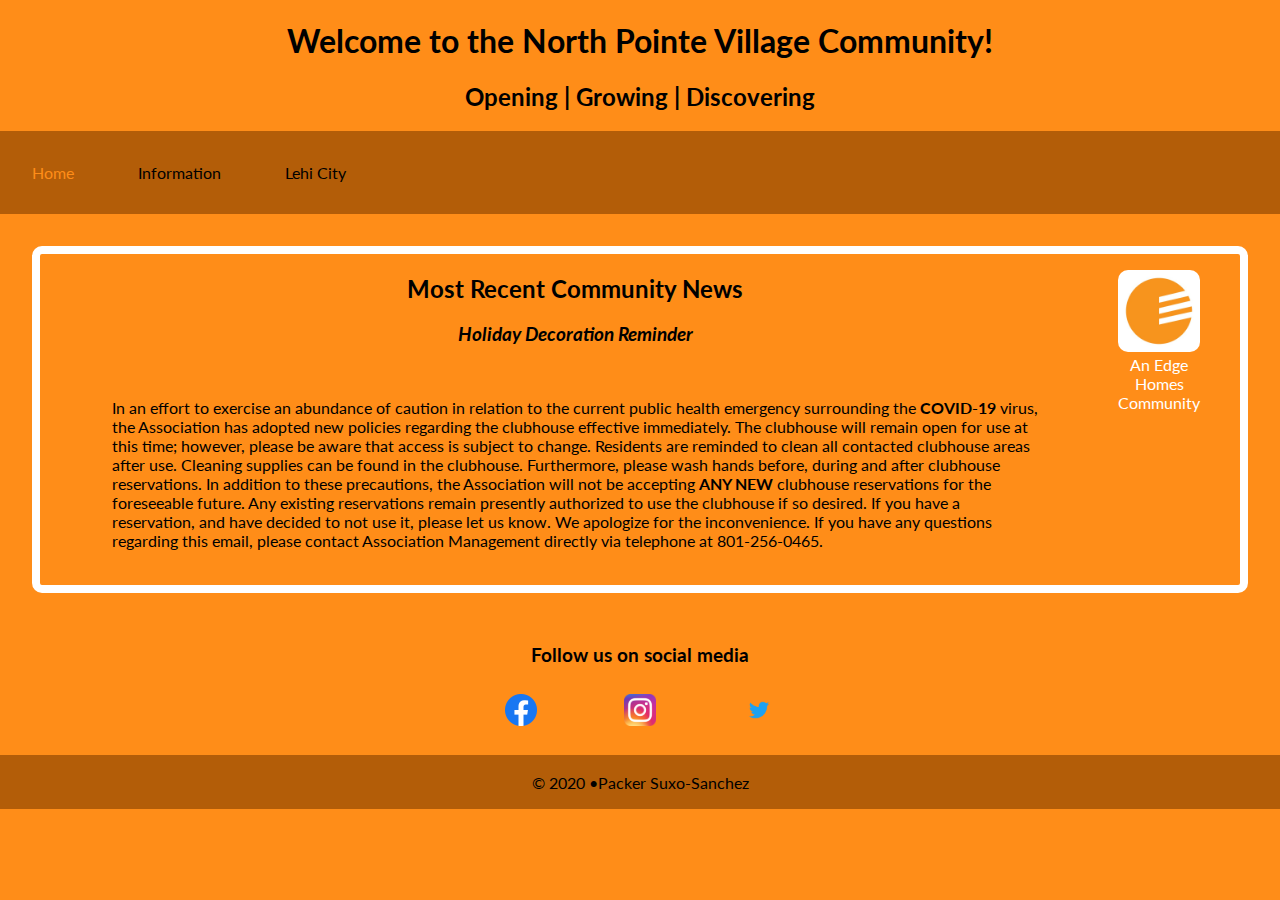
==== index.html @ df4339e2 "Added images to Lehi city page" ====
<!DOCTYPE html>
<html lang="en">
<head>
    <meta charset="UTF-8">
    <meta name="viewport" content="width=device-width, initial-scale=1.0">
    <meta name="keywords" content="Lehi,Utah,Community,Neighborhood,Edge Homes,Homes,New Homes">
    <meta name="author" content="Packer Suxo-Sanchez">
    <meta name="description" content="North Pointe Village Community Website">
    <link rel="stylesheet" type="text/css" href="style.css">
    <link href='http://fonts.googleapis.com/css?family=Lato&subset=latin,latin-ext' rel='stylesheet' type='text/css'>
    <title>North Pointe Village</title>
</head>
<body>
    <!--Opening Header-->
    <header>
        <h1>Welcome to the North Pointe Village Community!</h1>
        <h2>Opening | Growing | Discovering</h2>
    </header>
    <!--Navigation Menu-->
    <nav>
        <ul>
            <li class="active">Home</li>
            <li class="active"><a href="community-information.html">Information</a></li>
            <li class="active"><a href="lehi-city.html">Lehi City</a></li>
            <!--<li class="active">Map & Amenities</li>-->
        </ul>
    </nav>
    <main>
        <div id="main-content">
        <!--Community News-->
        <section>
            <div id="community-news">
                <h2>Most Recent Community News</h2>
                <h3><em>Holiday Decoration Reminder</em></h3>
                <br>
                <blockquote>In an effort to exercise an abundance of caution in relation to the current public health emergency surrounding the <strong>COVID-19</strong> virus, the Association has adopted new policies regarding the clubhouse effective immediately. The clubhouse will remain open for use at this time; however, please be aware that access is subject to change. Residents are reminded to clean all contacted clubhouse areas after use. Cleaning supplies can be found in the clubhouse. Furthermore, please wash hands before, during and after clubhouse reservations. In addition to these precautions, the Association will not be accepting <strong>ANY NEW</strong> clubhouse reservations for the foreseeable future. Any existing reservations remain presently authorized to use the clubhouse if so desired. If you have a reservation, and have decided to not use it, please let us know. We apologize for the inconvenience. If you have any questions regarding this email, please contact Association Management directly via telephone at 801-256-0465.</blockquote>
                <br>
            </div>
        </section>
        <!--Community Image-->
        <section>
            <div>
                <figure>
                    <img src="/images/edge-logo.jpg" alt="Edge Homes Logo" id="community-image">
                    <figcaption>An Edge Homes Community</figcaption>
                </figure>
                <!--<img src="/images/placeholder-image.jpg">-->
            </div>
        </section>
        </div>
    </main>
        <!--Social Media-->
        <section id="social-media">
        <h3>Follow us on social media</h3>
            <a href="https://www.facebook.com/groups/NorthPointeVillage/" target="_blank"><img src="/images/facebook.png" class="social-media-image" alt="Facebook logo"></a>
            <a href="https://twitter.com/NorthPointeVill" target="_blank"><img src="/images/instagram.png" class="social-media-image" alt="Instagram logo"></a>
            <a href="https://www.instagram.com/northpointevillage/" target="_blank"><img src="/images/twitter.png" class="social-media-image" alt="Twitter logo"></a>  
        </section>
    <!--Footer-->
    <footer>
        <p>&copy; 2020 &bull; <a href="mailto:10585814@my.uvu.edu?&subject=Hello%20There!">Packer Suxo-Sanchez</a></p>
    </footer>
</body>
</html>
---- style.css ----
/* Universal */
html {
    scroll-behavior: smooth;
}

body {
    font-family: Lato;
    font-size: 1em;
    font-style: normal;
    font-weight: normal;
    margin: 0; /*Sets all margins to 0*/
    background-color: #FF8D18;
}

a {
    text-decoration: none;
    color: rgb(0, 0, 0);
}

a:visited {
    color: black;
}

/* Header */
h1 {
    text-align: center;
}

h2, h3 {
    text-align: center;
}

/* Will only style h2 in header */
header > h2 {
    text-align: center;

}
/*
p {

} */

/* Navigation Menu
nav {

} */

nav > ul {
    padding: 0;
    margin: 0;
    list-style: none;
    display: flex;
    background-color: #B35D08;
    /* justify-content: space-evenly; */
}

nav > ul > li {
    color: black;
    padding: 2rem;
}

nav > ul > li:hover {
    background-color: white;
    color: black;
    transition: .75s;
}

.active {
    color: #FF8D18;
}

/* Main Content */
main {
    padding: 2em;
}

#main-content {
    display: flex;
    justify-content: space-evenly;
    border: .5em solid white;
    border-radius: 10px;
}

#community-image {
    border-radius: 10px;
    width: 100%;
    /*float: right;*/
}

figcaption {
    color: white;
    text-align: center;
    padding-bottom: 1em;
}

.elected-border {
    border: .25em solid white;
    border-radius: 10px;
}

#elected-officials {
    justify-content: space-evenly;
    flex-wrap: wrap;
    display: flex;
}

.city-officials-img {
    border-radius: 20px;
    height: 250px;
    padding: 1em;
}

#community-news {
    padding-left: 2em;
}

/*Representatives*/
dl {
    text-align: center;
    padding: 1rem;
    margin: 1rem;
}

dd {
    margin-left: 0em;
    padding-bottom: .5em;
}

/*Lists*/
.faq-bullet {
    list-style-type: circle;
}

.fun-bullet {
    list-style-type: upper-roman;
    padding: .5em;
    margin: .5em;
}

/* Social Media Section */
#social-media {
    margin: 1em;
    text-align: center;
}

.social-media-image {
    padding: .6em;
    margin-left: 2em;
    margin-right: 2em;
    height: 2em;
    width: 2em;
}

a > img:hover {
    background-color: white;
    transition: .75s;
    border-radius: 50%;
}

/* Footer */
footer {
    padding: 1em;
    background-color: #B35D08;
}

footer > p {
    margin: .1em;
    justify-content: center;
    display: flex;
}
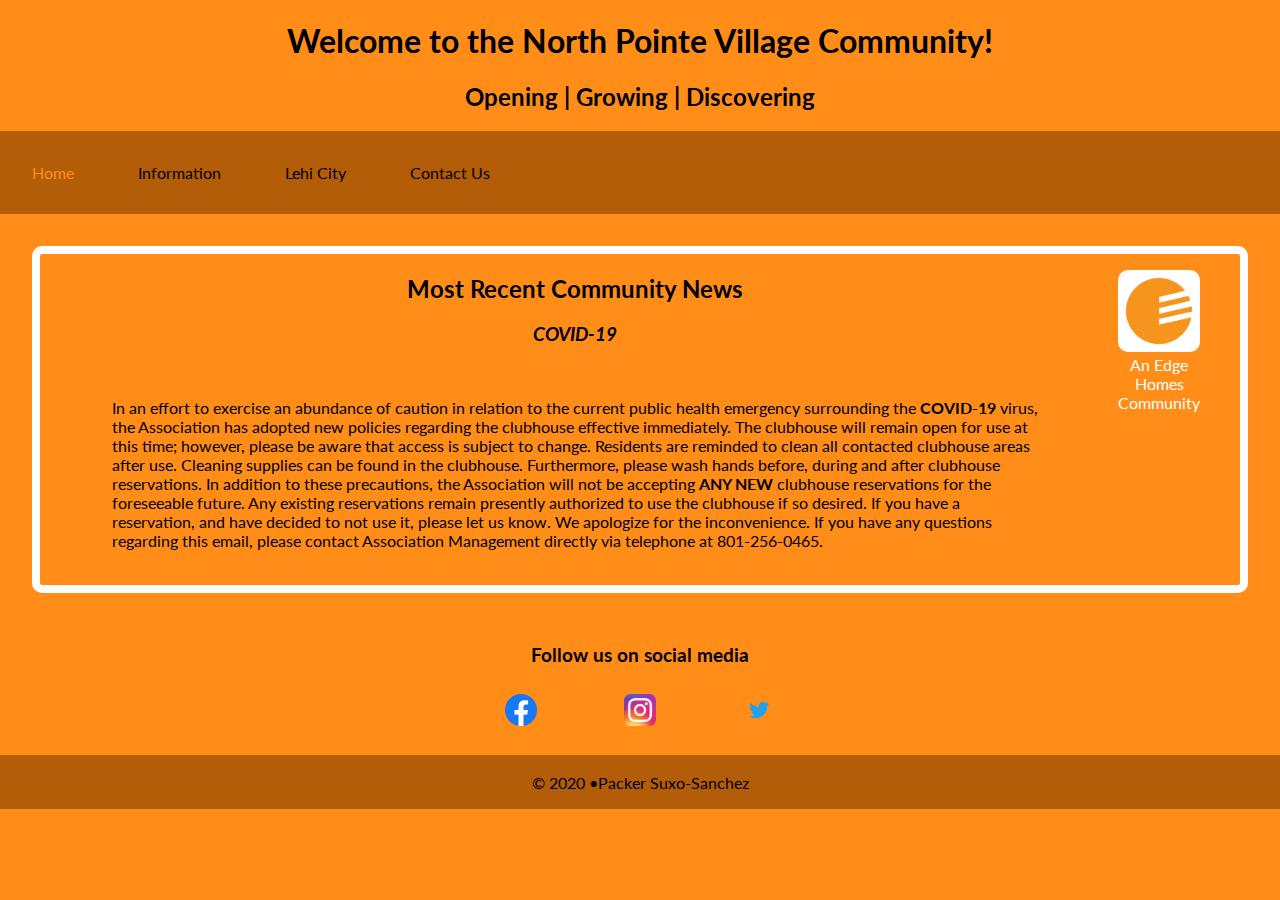
==== commit 62fdd078: "Added Contact page" ====
--- a/index.html
+++ b/index.html
@@ -22,7 +22,7 @@
             <li class="active">Home</li>
             <li class="active"><a href="community-information.html">Information</a></li>
             <li class="active"><a href="lehi-city.html">Lehi City</a></li>
-            <!--<li class="active">Map & Amenities</li>-->
+            <li class="active"><a href="contact.html">Contact Us</a></li>
         </ul>
     </nav>
     <main>
@@ -31,7 +31,7 @@
         <section>
             <div id="community-news">
                 <h2>Most Recent Community News</h2>
-                <h3><em>Holiday Decoration Reminder</em></h3>
+                <h3><em>COVID-19</em></h3>
                 <br>
                 <blockquote>In an effort to exercise an abundance of caution in relation to the current public health emergency surrounding the <strong>COVID-19</strong> virus, the Association has adopted new policies regarding the clubhouse effective immediately. The clubhouse will remain open for use at this time; however, please be aware that access is subject to change. Residents are reminded to clean all contacted clubhouse areas after use. Cleaning supplies can be found in the clubhouse. Furthermore, please wash hands before, during and after clubhouse reservations. In addition to these precautions, the Association will not be accepting <strong>ANY NEW</strong> clubhouse reservations for the foreseeable future. Any existing reservations remain presently authorized to use the clubhouse if so desired. If you have a reservation, and have decided to not use it, please let us know. We apologize for the inconvenience. If you have any questions regarding this email, please contact Association Management directly via telephone at 801-256-0465.</blockquote>
                 <br>
@@ -41,10 +41,9 @@
         <section>
             <div>
                 <figure>
-                    <img src="/images/edge-logo.jpg" alt="Edge Homes Logo" id="community-image">
+                    <img src="images/edge-logo.jpg" alt="Edge Homes Logo" id="community-image">
                     <figcaption>An Edge Homes Community</figcaption>
                 </figure>
-                <!--<img src="/images/placeholder-image.jpg">-->
             </div>
         </section>
         </div>
@@ -52,9 +51,9 @@
         <!--Social Media-->
         <section id="social-media">
         <h3>Follow us on social media</h3>
-            <a href="https://www.facebook.com/groups/NorthPointeVillage/" target="_blank"><img src="/images/facebook.png" class="social-media-image" alt="Facebook logo"></a>
-            <a href="https://twitter.com/NorthPointeVill" target="_blank"><img src="/images/instagram.png" class="social-media-image" alt="Instagram logo"></a>
-            <a href="https://www.instagram.com/northpointevillage/" target="_blank"><img src="/images/twitter.png" class="social-media-image" alt="Twitter logo"></a>  
+            <a href="https://www.facebook.com/groups/NorthPointeVillage/" target="_blank"><img src="images/facebook.png" class="social-media-image" alt="Facebook logo"></a>
+            <a href="https://twitter.com/NorthPointeVill" target="_blank"><img src="images/instagram.png" class="social-media-image" alt="Instagram logo"></a>
+            <a href="https://www.instagram.com/northpointevillage/" target="_blank"><img src="images/twitter.png" class="social-media-image" alt="Twitter logo"></a>  
         </section>
     <!--Footer-->
     <footer>
--- a/style.css
+++ b/style.css
@@ -93,6 +93,19 @@
     padding-bottom: 1em;
 }
 
+.lehi-img-div {
+    text-align: center;  
+}
+
+.lehi-img {
+    padding-top: 1em;
+    width: 50%;
+}
+
+.lehi-border {
+    border: 1px solid white;
+}
+
 .elected-border {
     border: .25em solid white;
     border-radius: 10px;
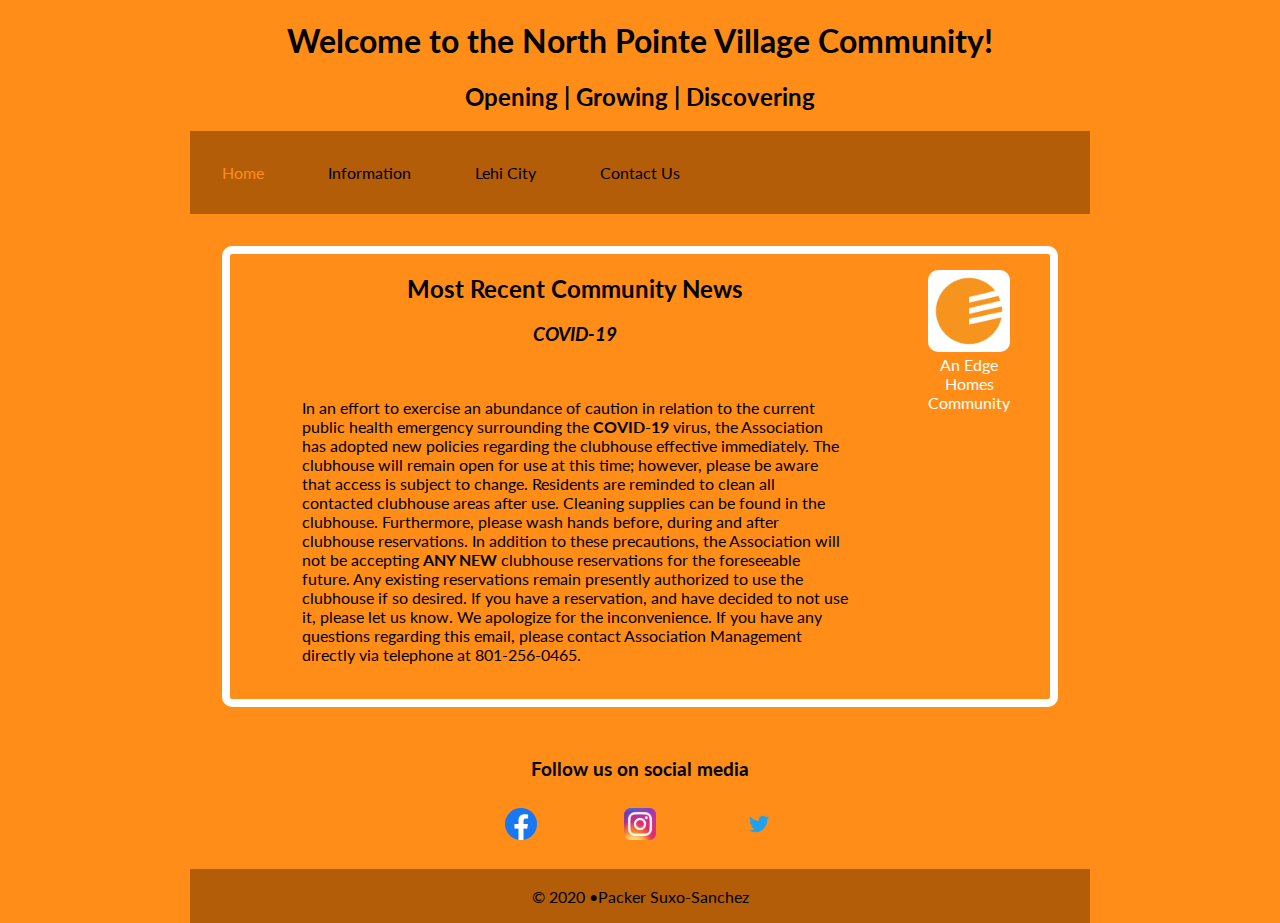
==== commit 8bc5a321: "Added wrapper div around main content in homepage" ====
--- a/index.html
+++ b/index.html
@@ -11,6 +11,7 @@
     <title>North Pointe Village</title>
 </head>
 <body>
+    <div id="wrapper">
     <!--Opening Header-->
     <header>
         <h1>Welcome to the North Pointe Village Community!</h1>
@@ -59,5 +60,6 @@
     <footer>
         <p>&copy; 2020 &bull; <a href="mailto:10585814@my.uvu.edu?&subject=Hello%20There!">Packer Suxo-Sanchez</a></p>
     </footer>
+    </div>
 </body>
 </html>--- a/style.css
+++ b/style.css
@@ -10,6 +10,13 @@
     font-weight: normal;
     margin: 0; /*Sets all margins to 0*/
     background-color: #FF8D18;
+    /*background-image: url(images/background.gif); need to create first*/
+    /*background-repeat: repeat-x;*/
+}
+
+#wrapper {
+    max-width: 900px;
+    margin: 0 auto;
 }
 
 a {
@@ -148,6 +155,46 @@
     list-style-type: upper-roman;
     padding: .5em;
     margin: .5em;
+}
+
+/*Form*/
+fieldset {
+    border: solid 1px grey;
+    border-radius: 10px;
+    margin-bottom: 1rem;
+    /*display: flex;*/ /*Bug in Safari where "fieldset {display: flex}" will not work, works in Chrome*/
+}
+
+legend {
+    font-weight: bold;
+    margin-left: 1rem;
+}
+
+input {
+    border: solid 1px grey;
+    border-radius: 2.5px;
+    margin-bottom: .5rem;
+}
+
+#form-div form fieldset label span {
+    padding-right: 1rem;
+    display: block;
+}
+
+textarea {
+    border-radius: 2.5px;
+    height: 7rem;
+    width: 50%;
+}
+
+.submit-button {
+    color: white;
+    margin-top: 1.5rem;
+    background-color: grey;
+    padding: .5rem 5rem;
+    border-radius: 5px;
+    border: solid 1px white;
+    display: flex;
 }
 
 /* Social Media Section */
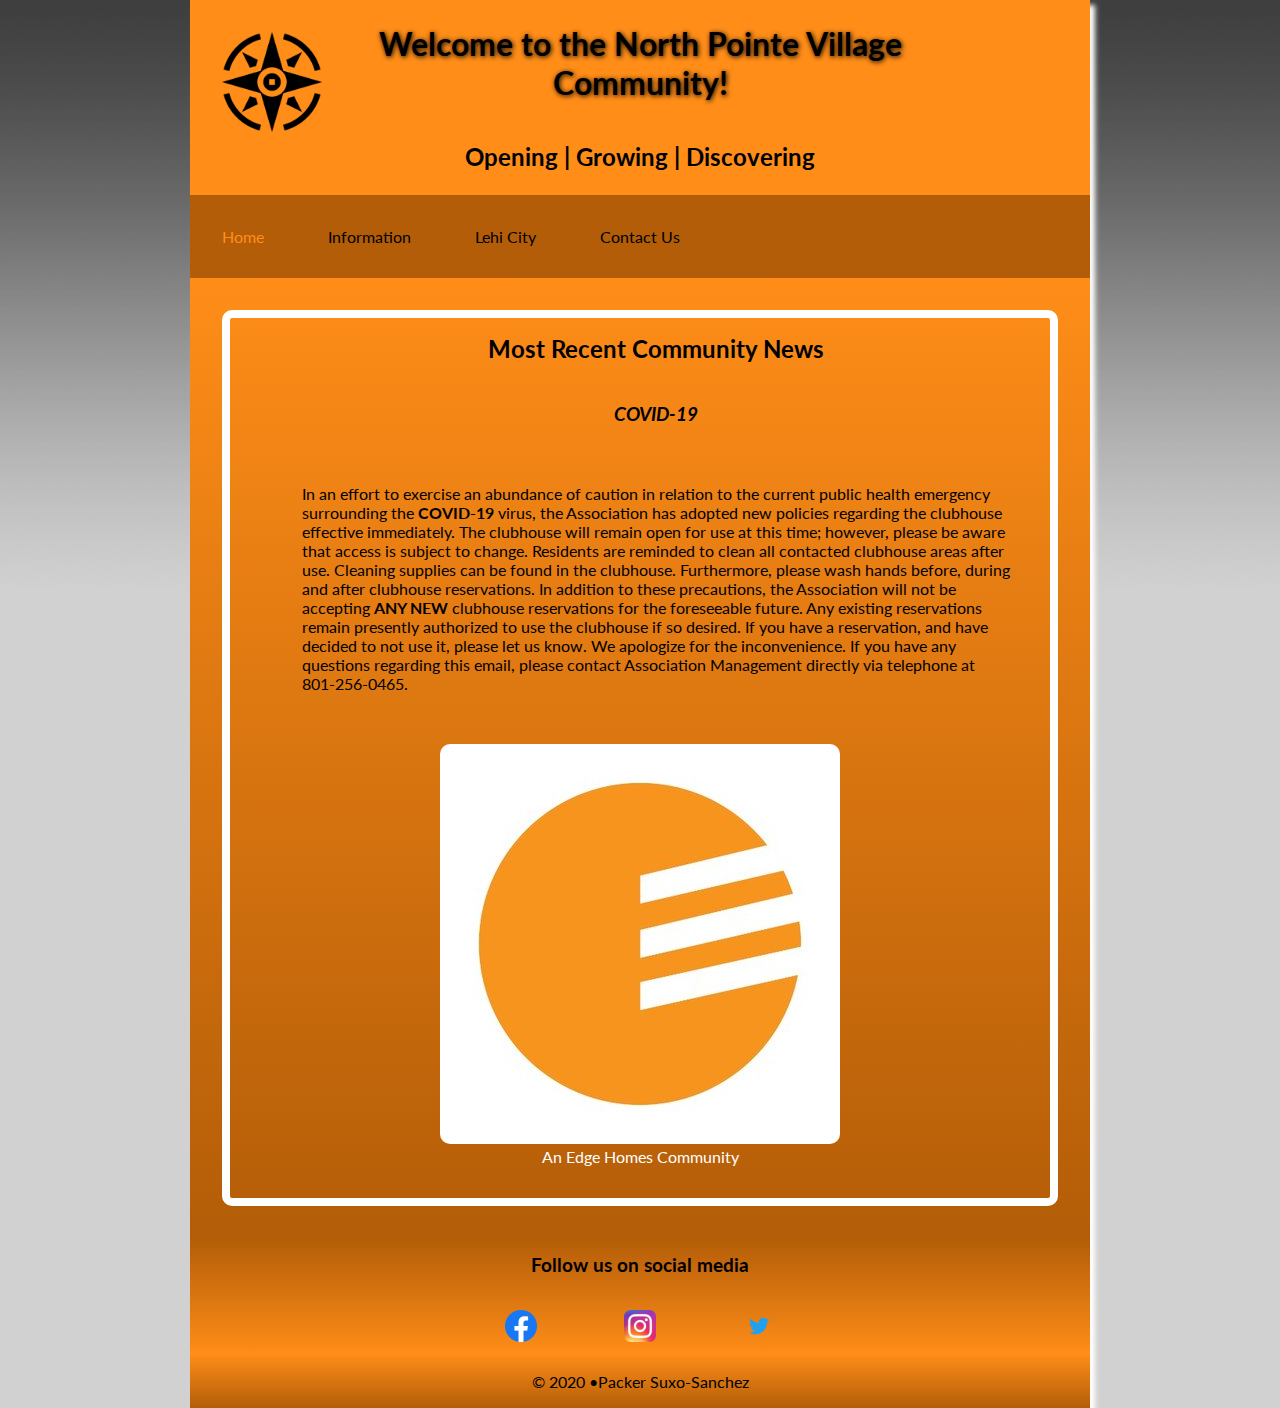
==== commit 794497db: "Added responsive CSS" ====
--- a/index.html
+++ b/index.html
@@ -6,12 +6,13 @@
     <meta name="keywords" content="Lehi,Utah,Community,Neighborhood,Edge Homes,Homes,New Homes">
     <meta name="author" content="Packer Suxo-Sanchez">
     <meta name="description" content="North Pointe Village Community Website">
+    <meta name="viewport" content="width=device-width, initial-scale=1">
     <link rel="stylesheet" type="text/css" href="style.css">
     <link href='http://fonts.googleapis.com/css?family=Lato&subset=latin,latin-ext' rel='stylesheet' type='text/css'>
     <title>North Pointe Village</title>
 </head>
 <body>
-    <div id="wrapper">
+    <div class="wrapper">
     <!--Opening Header-->
     <header>
         <h1>Welcome to the North Pointe Village Community!</h1>
--- a/style.css
+++ b/style.css
@@ -1,4 +1,4 @@
-/* Universal */
+/* ----- Universal ----- */
 html {
     scroll-behavior: smooth;
 }
@@ -9,14 +9,15 @@
     font-style: normal;
     font-weight: normal;
     margin: 0; /*Sets all margins to 0*/
-    background-color: #FF8D18;
-    /*background-image: url(images/background.gif); need to create first*/
-    /*background-repeat: repeat-x;*/
-}
-
-#wrapper {
+    background-color: #D1D1D1;
+    background-image: url(images/background.gif);
+    background-repeat: repeat-x;
+}
+
+.wrapper {
     max-width: 900px;
     margin: 0 auto;
+    box-shadow: 5px 5px 5px white;
 }
 
 a {
@@ -28,13 +29,28 @@
     color: black;
 }
 
-/* Header */
+/* ----- Header ----- */
+header {
+    background-color: #FF8D18;
+    background-image: url(images/compass.png);
+    background-repeat: no-repeat;
+    background-position: 4% 2rem;
+    background-size: 100px;
+
+}
+
 h1 {
-    text-align: center;
+    margin: 0 9rem;
+    padding: 1.5rem 0;
+    text-align: center;
+    text-shadow: 1px 1px 5px black;
 }
 
 h2, h3 {
     text-align: center;
+    margin: 0;
+    padding-top: 1rem;
+    padding-bottom: 1.5rem;
 }
 
 /* Will only style h2 in header */
@@ -42,43 +58,78 @@
     text-align: center;
 
 }
-/*
-p {
-
-} */
-
-/* Navigation Menu
-nav {
-
-} */
-
-nav > ul {
-    padding: 0;
-    margin: 0;
-    list-style: none;
-    display: flex;
-    background-color: #B35D08;
-    /* justify-content: space-evenly; */
-}
-
-nav > ul > li {
-    color: black;
-    padding: 2rem;
-}
-
-nav > ul > li:hover {
-    background-color: white;
-    color: black;
-    transition: .75s;
-}
-
-.active {
-    color: #FF8D18;
-}
-
-/* Main Content */
+
+/* ----- Nav Menu ----- */
+
+/* Mobile Nav Rules */
+@media only screen and (max-width: 800px) {
+    nav {
+        padding: .5rem 2%;
+        background-color: #B35D08;;
+    }
+
+    nav ul {
+        padding: 0;
+        list-style-type: none;
+        background-color: #B35D08;
+    }
+
+    nav ul li {
+        padding: .5rem 2%;
+        border: solid 1px black;
+        text-align: center;
+        background-color: grey;
+        margin-bottom: .5rem;
+        border-radius: 10px;
+        color: #B35D08;
+    }
+
+    nav ul li:hover {
+        background-color: white;
+        color: black;
+        transition: .75s;
+    }
+
+    .active {
+        color: #FF8D18;
+    }
+
+}
+
+/* Desktop Nav Rules */
+@media only screen and (min-width: 801px) {
+    nav > ul {
+        padding: 0;
+        margin: 0;
+        list-style: none;
+        display: flex;
+        background-color: #B35D08;
+        /* justify-content: space-evenly; */
+    }
+    
+    nav > ul > li {
+        color: black;
+        padding: 2rem;
+    }
+    
+    nav > ul > li:hover {
+        background-color: white;
+        color: black;
+        transition: .75s;
+    }
+    
+    .active {
+        color: #FF8D18;
+    }
+}
+
+
+
+/* ----- Main Content ----- */
 main {
     padding: 2em;
+    background-color: #FF8D18;
+    background: linear-gradient(#FF8D18, #B35D08);
 }
 
 #main-content {
@@ -86,12 +137,13 @@
     justify-content: space-evenly;
     border: .5em solid white;
     border-radius: 10px;
+    flex-wrap: wrap;
 }
 
 #community-image {
     border-radius: 10px;
     width: 100%;
-    /*float: right;*/
+    /*float: right*/
 }
 
 figcaption {
@@ -101,7 +153,8 @@
 }
 
 .lehi-img-div {
-    text-align: center;  
+    text-align: center;
+    background-color: #FF8D18;
 }
 
 .lehi-img {
@@ -110,6 +163,7 @@
 }
 
 .lehi-border {
+    margin: 0;
     border: 1px solid white;
 }
 
@@ -134,7 +188,7 @@
     padding-left: 2em;
 }
 
-/*Representatives*/
+/* ----- Representatives ----- */
 dl {
     text-align: center;
     padding: 1rem;
@@ -146,18 +200,18 @@
     padding-bottom: .5em;
 }
 
-/*Lists*/
+/* ----- Lists ----- */
 .faq-bullet {
-    list-style-type: circle;
+    list-style-image: url(images/north\ copy.png);
+    margin-bottom: .5rem;
 }
 
 .fun-bullet {
-    list-style-type: upper-roman;
-    padding: .5em;
-    margin: .5em;
-}
-
-/*Form*/
+    list-style-image: url(images/idea\ copy.png);
+    margin-bottom: .5rem;
+}
+
+/* ----- Form ----- */
 fieldset {
     border: solid 1px grey;
     border-radius: 10px;
@@ -197,9 +251,10 @@
     display: flex;
 }
 
-/* Social Media Section */
+/* ----- Social Media Section ----- */
 #social-media {
-    margin: 1em;
+    background-color: #FF8D18;
+    background: linear-gradient(#B35D08, #FF8D18);
     text-align: center;
 }
 
@@ -217,10 +272,11 @@
     border-radius: 50%;
 }
 
-/* Footer */
+/* ----- Footer ----- */
 footer {
     padding: 1em;
-    background-color: #B35D08;
+    /*background-color: #B35D08;*/
+    background: linear-gradient(#FF8D18, #B35D08);
 }
 
 footer > p {
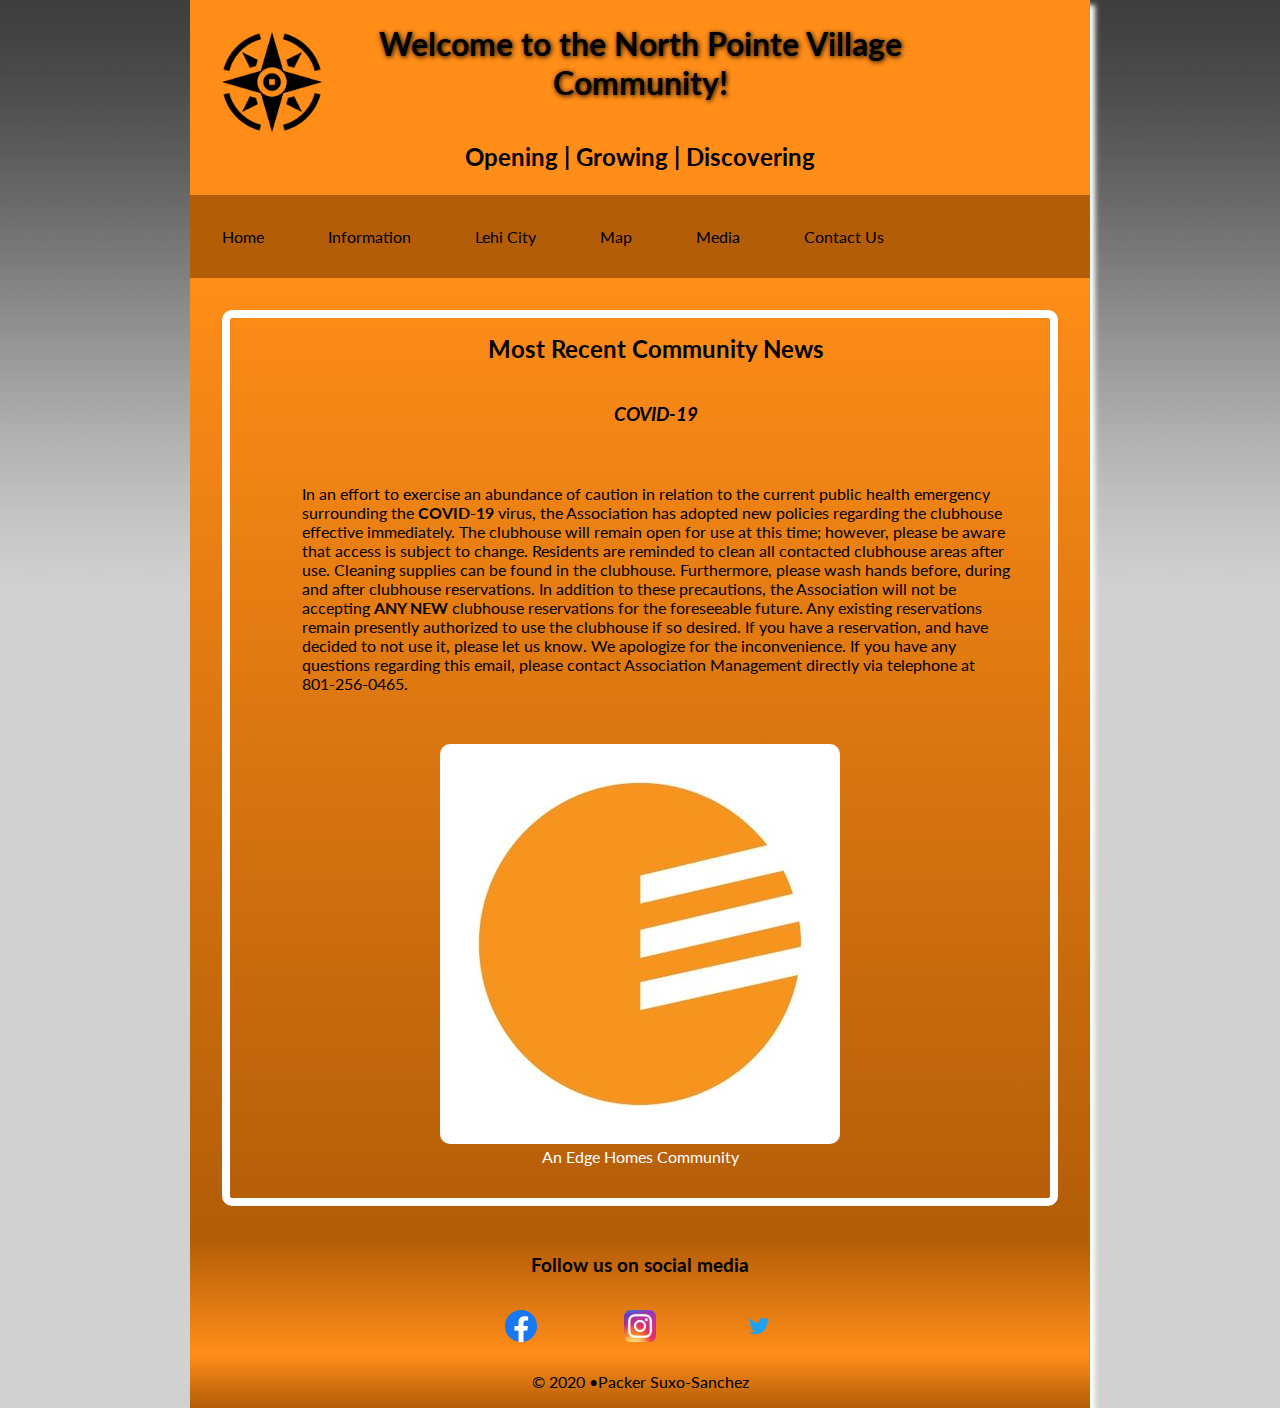
==== commit 9f57c4c9: "Added map and media pages" ====
--- a/index.html
+++ b/index.html
@@ -6,7 +6,6 @@
     <meta name="keywords" content="Lehi,Utah,Community,Neighborhood,Edge Homes,Homes,New Homes">
     <meta name="author" content="Packer Suxo-Sanchez">
     <meta name="description" content="North Pointe Village Community Website">
-    <meta name="viewport" content="width=device-width, initial-scale=1">
     <link rel="stylesheet" type="text/css" href="style.css">
     <link href='http://fonts.googleapis.com/css?family=Lato&subset=latin,latin-ext' rel='stylesheet' type='text/css'>
     <title>North Pointe Village</title>
@@ -21,9 +20,11 @@
     <!--Navigation Menu-->
     <nav>
         <ul>
-            <li class="active">Home</li>
+            <li class="active"><a href="#">Home</a></li>
             <li class="active"><a href="community-information.html">Information</a></li>
             <li class="active"><a href="lehi-city.html">Lehi City</a></li>
+            <li class="active"><a href="map.html">Map</a></li>
+            <li class="active"><a href="media.html">Media</a></li>
             <li class="active"><a href="contact.html">Contact Us</a></li>
         </ul>
     </nav>
@@ -54,8 +55,8 @@
         <section id="social-media">
         <h3>Follow us on social media</h3>
             <a href="https://www.facebook.com/groups/NorthPointeVillage/" target="_blank"><img src="images/facebook.png" class="social-media-image" alt="Facebook logo"></a>
-            <a href="https://twitter.com/NorthPointeVill" target="_blank"><img src="images/instagram.png" class="social-media-image" alt="Instagram logo"></a>
-            <a href="https://www.instagram.com/northpointevillage/" target="_blank"><img src="images/twitter.png" class="social-media-image" alt="Twitter logo"></a>  
+            <a href="https://www.instagram.com/northpointevillage/" target="_blank"><img src="images/instagram.png" class="social-media-image" alt="Instagram logo"></a>
+            <a href="https://twitter.com/NorthPointeVill" target="_blank"><img src="images/twitter.png" class="social-media-image" alt="Twitter logo"></a>  
         </section>
     <!--Footer-->
     <footer>
--- a/style.css
+++ b/style.css
@@ -46,7 +46,7 @@
     text-shadow: 1px 1px 5px black;
 }
 
-h2, h3 {
+h2, h3, h4 {
     text-align: center;
     margin: 0;
     padding-top: 1rem;
@@ -188,6 +188,13 @@
     padding-left: 2em;
 }
 
+/* ----- Map ----- */
+.iframe {
+    width: 100%;
+    height: 25rem;
+    border: 1px solid grey;
+}
+
 /* ----- Representatives ----- */
 dl {
     text-align: center;
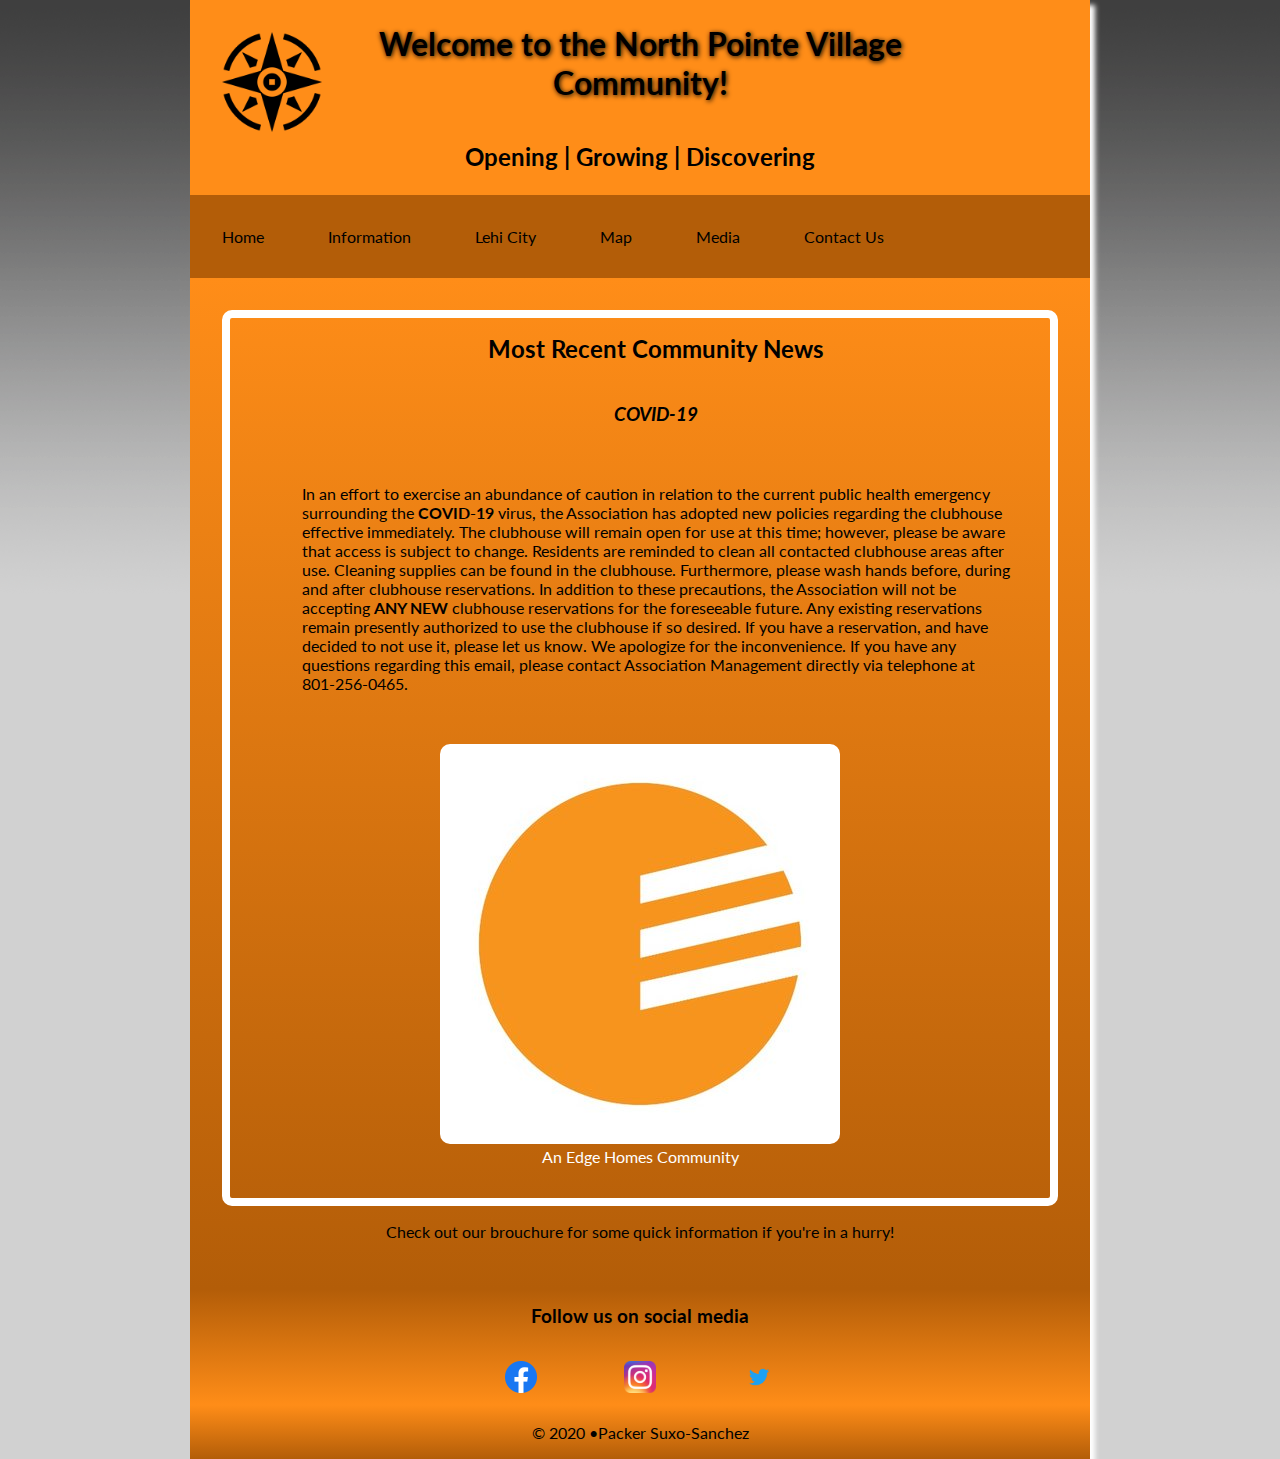
==== commit 20691cbf: "Added audio files and a table" ====
--- a/index.html
+++ b/index.html
@@ -50,6 +50,8 @@
             </div>
         </section>
         </div>
+        <!--Brouchure-->
+        <p id="brochure-pdf">Check out our <a href="brouchure.pdf">brouchure</a> for some quick information if you're in a hurry!</p>
     </main>
         <!--Social Media-->
         <section id="social-media">
--- a/style.css
+++ b/style.css
@@ -123,8 +123,6 @@
     }
 }
 
-
-
 /* ----- Main Content ----- */
 main {
     padding: 2em;
@@ -150,6 +148,11 @@
     color: white;
     text-align: center;
     padding-bottom: 1em;
+}
+
+/*----- Brochure -----*/
+#brochure-pdf {
+    text-align: center;
 }
 
 .lehi-img-div {
@@ -258,6 +261,36 @@
     display: flex;
 }
 
+/*----- Table -----*/
+table.table {
+    margin-top: 1rem;
+    border: 1px solid grey;
+    background-color: white;
+    border-collapse: collapse;
+    width: 90%;
+    margin-left: 5%;
+    text-align: center;
+}
+
+table.table th {
+    background-color: pink;
+    padding: .5rem;
+}
+
+table.table td {
+    padding: .5rem;
+    border-bottom: solid green 1px;
+}
+
+table.table tr:hover {
+    background-color: indigo;
+    color: white;
+}
+
+table.table tr:nth-child(even) {
+    background-color: lightblue;
+}
+
 /* ----- Social Media Section ----- */
 #social-media {
     background-color: #FF8D18;
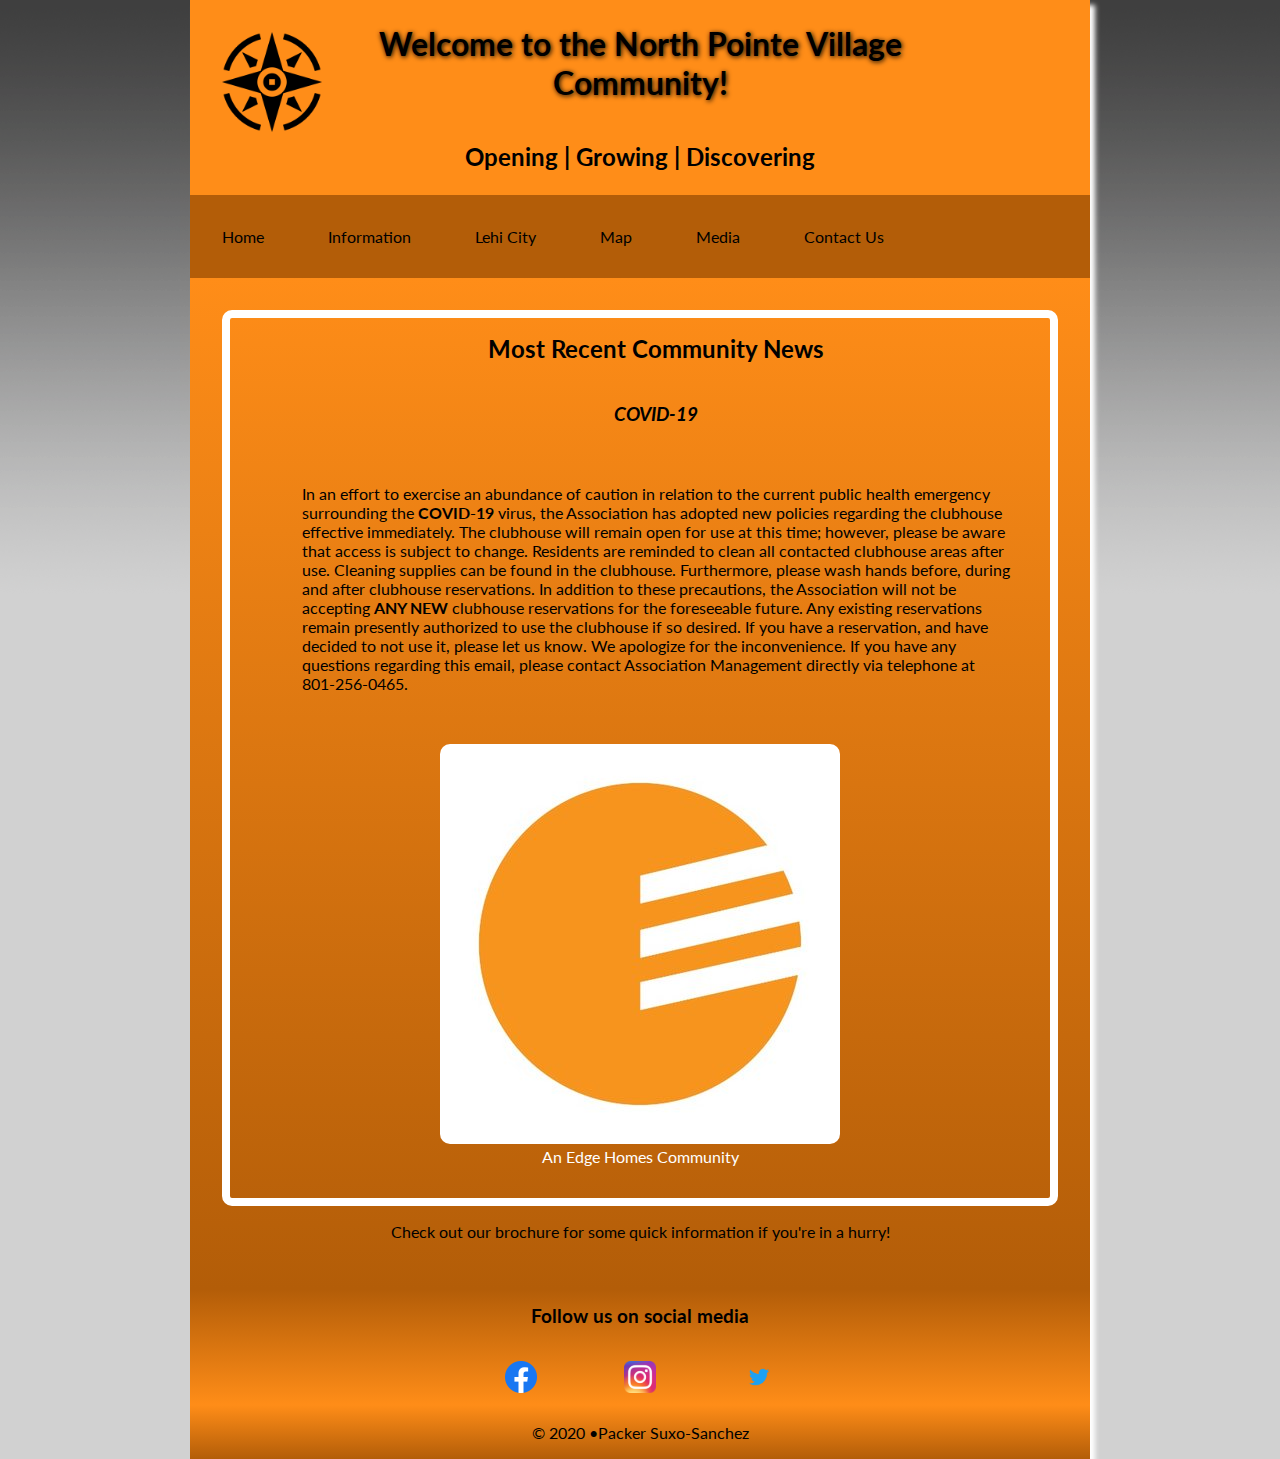
==== commit 5f564cc0: "Added brochure and moved table" ====
--- a/index.html
+++ b/index.html
@@ -51,7 +51,7 @@
         </section>
         </div>
         <!--Brouchure-->
-        <p id="brochure-pdf">Check out our <a href="brouchure.pdf">brouchure</a> for some quick information if you're in a hurry!</p>
+        <p id="brochure-pdf">Check out our <a href="media/NPV-Brochure.pdf" target="_blank">brochure</a> for some quick information if you're in a hurry!</p>
     </main>
         <!--Social Media-->
         <section id="social-media">
--- a/style.css
+++ b/style.css
@@ -262,7 +262,7 @@
 }
 
 /*----- Table -----*/
-table.table {
+table.table-style {
     margin-top: 1rem;
     border: 1px solid grey;
     background-color: white;
@@ -270,25 +270,31 @@
     width: 90%;
     margin-left: 5%;
     text-align: center;
-}
-
-table.table th {
-    background-color: pink;
+    font-size: large;
+}
+
+table.table-style th {
+    background-color: lightgray;
     padding: .5rem;
-}
-
-table.table td {
+    border-bottom: 2px solid black;
+}
+
+table.table-style td {
     padding: .5rem;
     border-bottom: solid green 1px;
 }
 
-table.table tr:hover {
-    background-color: indigo;
+table.table-style tr:hover {
+    background-color: grey;
     color: white;
 }
 
-table.table tr:nth-child(even) {
+table.table-style tr:nth-child(even) {
     background-color: lightblue;
+}
+
+#audio-player {
+    text-align: center;
 }
 
 /* ----- Social Media Section ----- */
